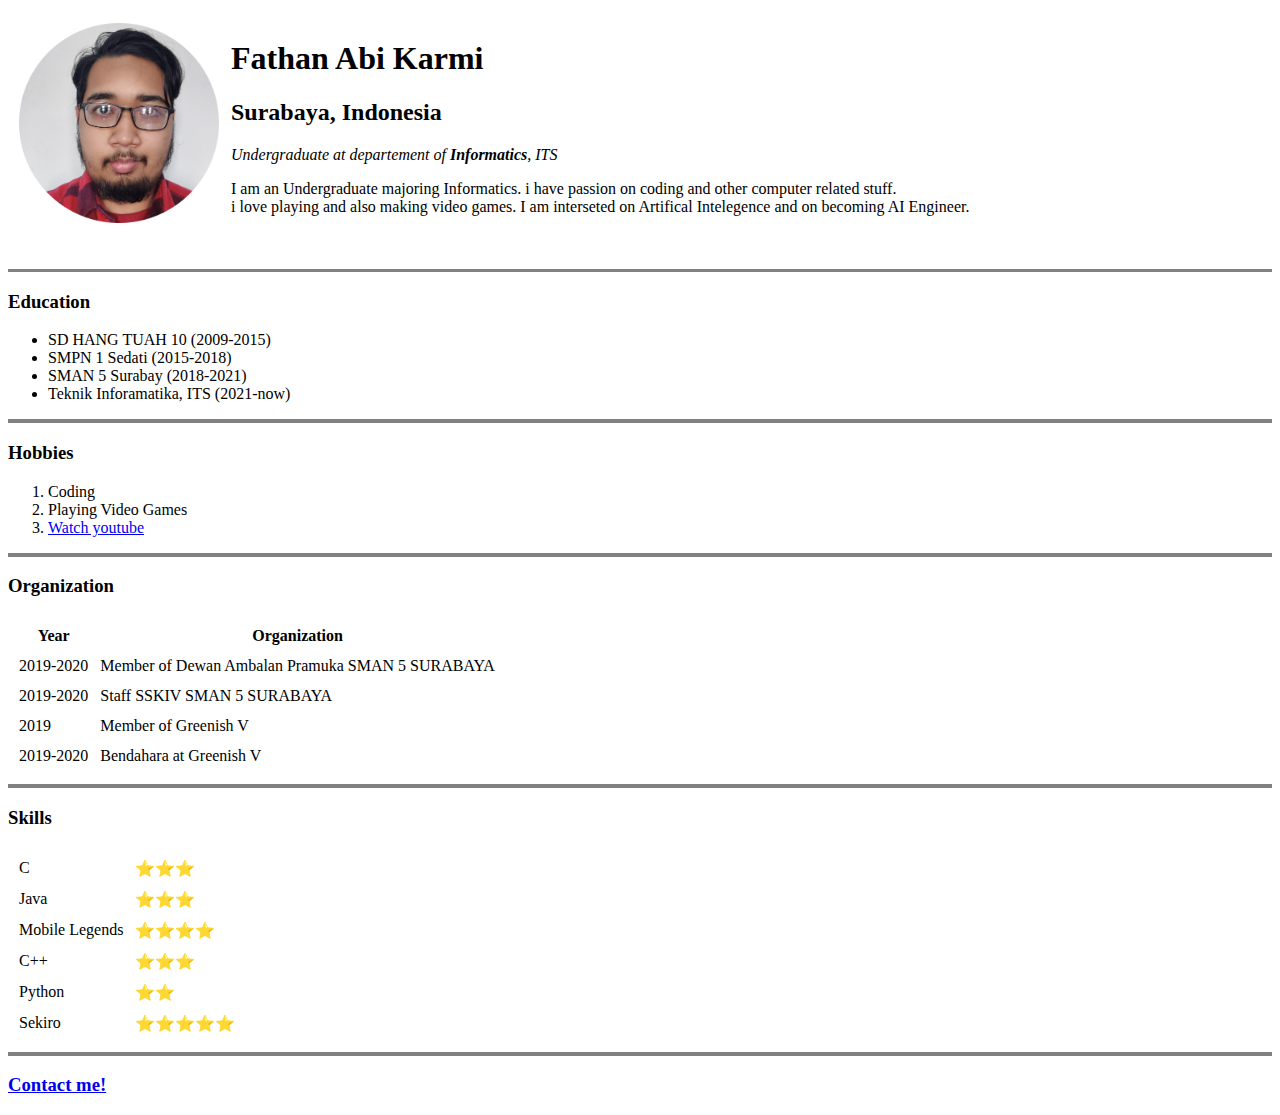
==== index.html @ 414c5bb2 "Initial CV" ====
<!DOCTYPE html>
<html lang="en">
<head>
    <meta charset="UTF-8">
    <meta http-equiv="X-UA-Compatible" content="IE=edge">
    <meta name="viewport" content="width=device-width, initial-scale=1.0">
    <title>My Personal Site</title>
</head>
<body>
    <table cellspacing="10">
        <tr>
            <td>
                <img src="img/Foto Profil.png" alt="Profile Picture" width="200" height="200">
            </td>

            <td>
                <h1>Fathan Abi Karmi</h1>
                <h2>Surabaya, Indonesia</h2>
                <p><em>Undergraduate at departement of <strong>Informatics</strong>, ITS</em></p>
                <p>
                    I am an Undergraduate majoring Informatics. i have passion on coding and other computer related stuff. <br>
                    i love playing and also making video games. I am interseted on Artifical Intelegence and on becoming AI Engineer.  
                </p>
            </td>
        </tr>
    </table>
    <br>

    <hr size="3" noshade>
    <h3>Education</h3>
    <ul>
        <li>SD HANG TUAH 10 (2009-2015)</li>
        <li>SMPN 1 Sedati (2015-2018)</li>
        <li>SMAN 5 Surabay (2018-2021)</li>
        <li>Teknik Inforamatika, ITS (2021-now)</li>
    </ul>

    <hr size="4" noshade>
    <h3>Hobbies</h3>
    <ol>
        <li>Coding</li>
        <li>Playing Video Games</li>
        <li><a href="https://www.youtube.com/">Watch youtube</a></li>
    </ol>

    <hr size="4" noshade>
    <h3>Organization</h3>
    <table cellspacing="10">
        <thead>
            <th>Year</th>
            <th>Organization</th>
        </thead>
        <tbody>
            <tr>
                <td>2019-2020</td>
                <td>Member of Dewan Ambalan Pramuka SMAN 5 SURABAYA</td>
            </tr>
            <tr>
                <td>2019-2020</td>
                <td>Staff SSKIV SMAN 5 SURABAYA</td>
            </tr>
            <tr>
                <td>2019</td>
                <td>Member of Greenish V</td>
            </tr>
            <tr>
                <td>2019-2020</td>
                <td>Bendahara at Greenish V</td>
            </tr>
        </tbody>
        <tfoot>
        </tfoot>
    </table>
    <hr size="4" noshade>
    <h3>Skills</h3>
    <table cellspacing="10">
        <tr>
            <td>C</td>
            <td>⭐⭐⭐</td>
        </tr>
        <tr>
            <td>Java</td>
            <td>⭐⭐⭐</td>
        </tr>
        <tr>
            <td>Mobile Legends</td>
            <td>⭐⭐⭐⭐</td>
        </tr>
        <tr>
            <td>C++</td>
            <td>⭐⭐⭐</td>
        </tr>
        <tr>
            <td>Python</td>
            <td>⭐⭐</td>
        </tr>
        <tr>
            <td>Sekiro</td>
            <td>⭐⭐⭐⭐⭐</td>
        </tr>
    </table>

    
    <hr size="4" noshade>

    <h3><a href="contacts.html">Contact me!</a></h3>
    
</body>
</html>
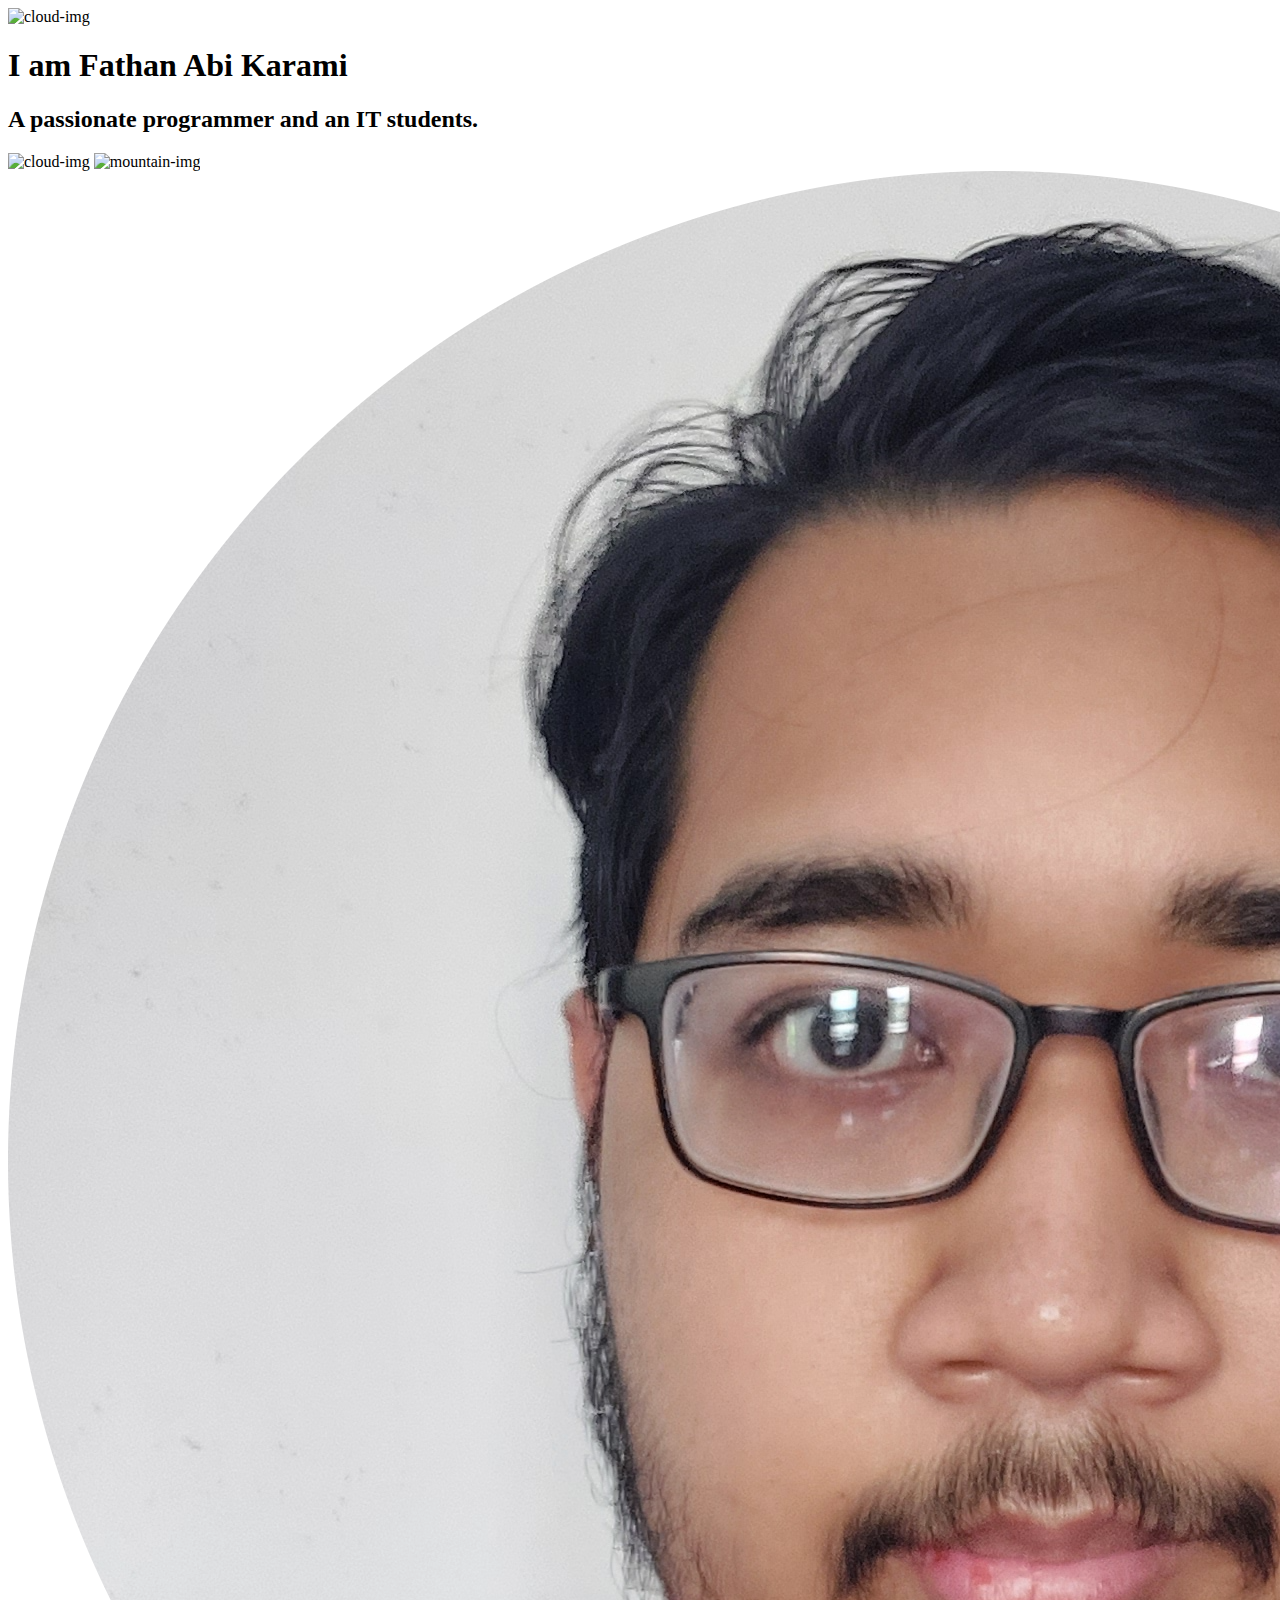
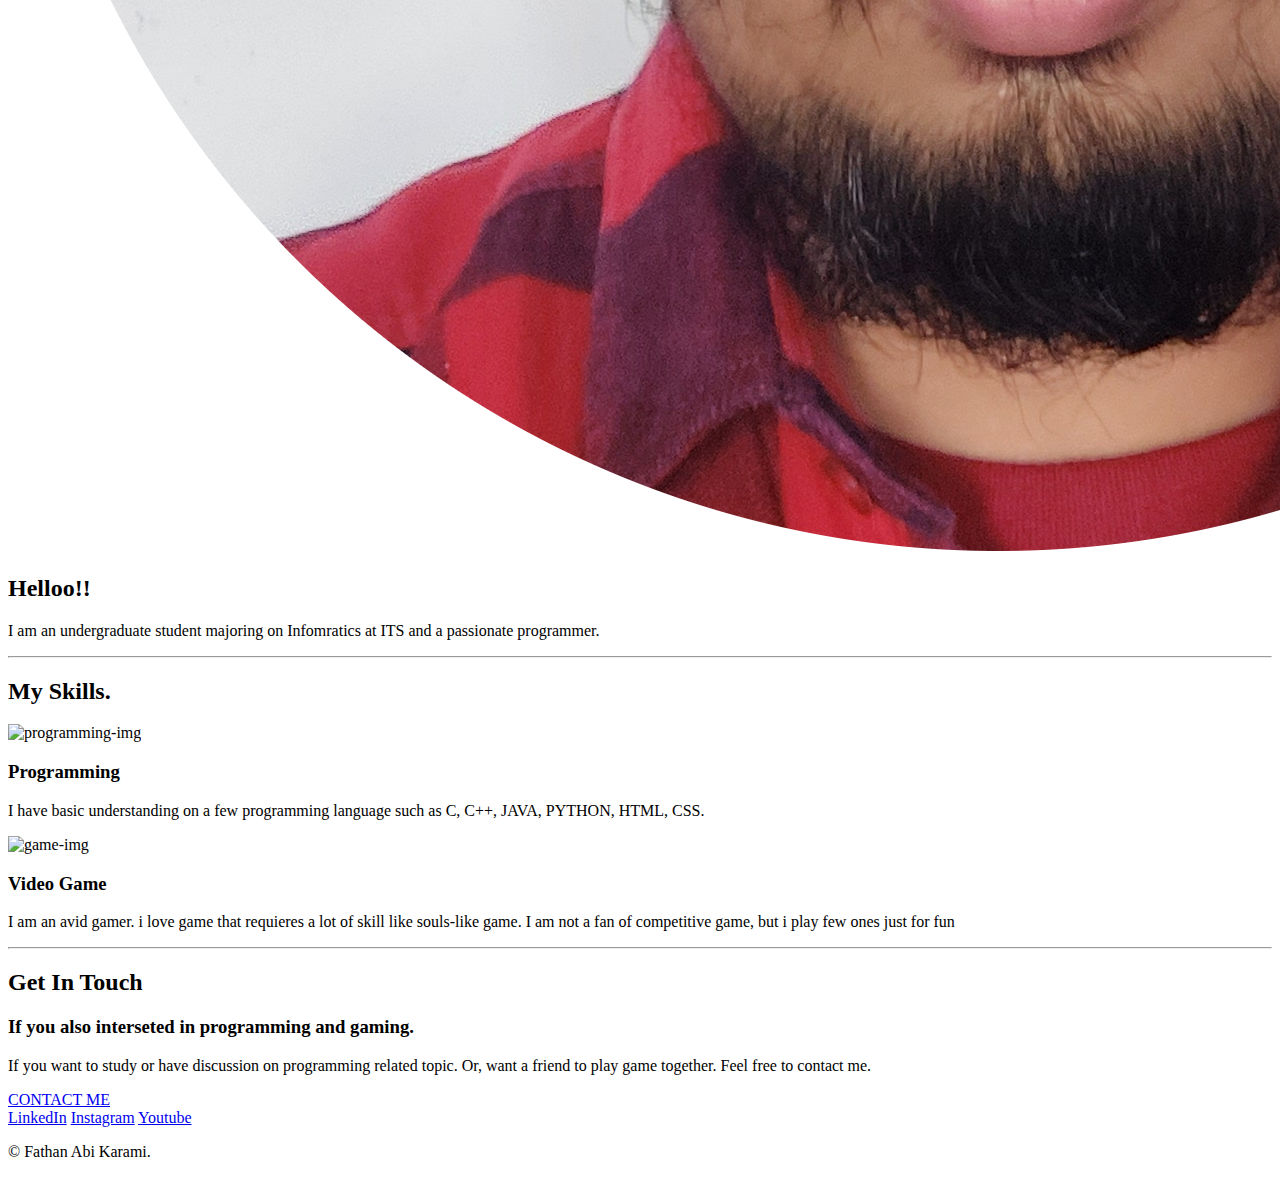
==== commit 0dbc1a13: "Update html cv v2" ====
--- a/index.html
+++ b/index.html
@@ -4,106 +4,60 @@
     <meta charset="UTF-8">
     <meta http-equiv="X-UA-Compatible" content="IE=edge">
     <meta name="viewport" content="width=device-width, initial-scale=1.0">
-    <title>My Personal Site</title>
+    <title>Fathan Abi</title>
+    <link rel="stylesheet" href="css/styles.css">
+    <link rel="icon" href="img/favicon.ico">
 </head>
 <body>
-    <table cellspacing="10">
-        <tr>
-            <td>
-                <img src="img/Foto Profil.png" alt="Profile Picture" width="200" height="200">
-            </td>
 
-            <td>
-                <h1>Fathan Abi Karmi</h1>
-                <h2>Surabaya, Indonesia</h2>
-                <p><em>Undergraduate at departement of <strong>Informatics</strong>, ITS</em></p>
-                <p>
-                    I am an Undergraduate majoring Informatics. i have passion on coding and other computer related stuff. <br>
-                    i love playing and also making video games. I am interseted on Artifical Intelegence and on becoming AI Engineer.  
-                </p>
-            </td>
-        </tr>
-    </table>
-    <br>
+    <div class="top">
+        <img class="top-cloud" src="img/cloud.png" alt="cloud-img">
+        <h1>I am Fathan Abi Karami</h1>
+        <h2>A passionate programmer and an IT students.</h2>
+        
+        <img class="bottom-cloud" src="img/cloud.png" alt="cloud-img">
 
-    <hr size="3" noshade>
-    <h3>Education</h3>
-    <ul>
-        <li>SD HANG TUAH 10 (2009-2015)</li>
-        <li>SMPN 1 Sedati (2015-2018)</li>
-        <li>SMAN 5 Surabay (2018-2021)</li>
-        <li>Teknik Inforamatika, ITS (2021-now)</li>
-    </ul>
+        <img src="img/mountain.png" alt="mountain-img">
+    </div>
 
-    <hr size="4" noshade>
-    <h3>Hobbies</h3>
-    <ol>
-        <li>Coding</li>
-        <li>Playing Video Games</li>
-        <li><a href="https://www.youtube.com/">Watch youtube</a></li>
-    </ol>
+    <div class="middle-container">
+        <div class="profile">
+          <img class="profile-img" src="img/Foto Profil.png" alt="profil-img">
+          <h2>Helloo!!</h2>
+          <p>I am an undergraduate student majoring on Infomratics at ITS and a passionate programmer.</p>
+        </div>
+        <hr>
+        <div class="skills">
+          <h2>My Skills.</h2>
+          <div class="skill-row">
+            <img class="code-img" src="img/programming (1).png" alt="programming-img">
+            <h3>Programming</h3>
+            <p class="code-skill-desc">I have basic understanding on a few programming language such as C, C++, JAVA, PYTHON, HTML, CSS.</p>
+          </div>
+          <div class="skill-row">
+            <img class="game-img" src="img/Gaming.png" alt="game-img">
+            <h3>Video Game</h3>
+            <p class="game-skill-desc">I am an avid gamer. i love game that requieres a lot of skill like souls-like game. I am not a fan of competitive game, but i play few ones just for fun</p>
+          </div>
+        </div>
+        <hr>
+        <div class="contact-me">
+          <h2>Get In Touch</h2>
+          <h3>If you also interseted in programming and gaming.</h3>
+          <p class="pContactme" >If you want to study or have discussion on programming related topic. Or, want a friend to play game together. Feel free to contact me.</p>
+          <a class="btn" href="mailto:abikarami60@gmail.com">CONTACT ME</a>
+        </div>
+    </div>
+      
+      
+    <div class="bottom-container">
+        <a class="footer-link" href="https://www.linkedin.com/in/fathan-abi-karami/">LinkedIn</a>
+        <a class="footer-link" href="https://www.instagram.com/abi__80_/">Instagram</a>
+        <a class="footer-link" href="https://www.youtube.com/channel/UCxZtK5jxucgTp0wJoLSdPoA">Youtube</a>
+        <p class="plast" >© Fathan Abi Karami.</p>
+      </div>
+      
 
-    <hr size="4" noshade>
-    <h3>Organization</h3>
-    <table cellspacing="10">
-        <thead>
-            <th>Year</th>
-            <th>Organization</th>
-        </thead>
-        <tbody>
-            <tr>
-                <td>2019-2020</td>
-                <td>Member of Dewan Ambalan Pramuka SMAN 5 SURABAYA</td>
-            </tr>
-            <tr>
-                <td>2019-2020</td>
-                <td>Staff SSKIV SMAN 5 SURABAYA</td>
-            </tr>
-            <tr>
-                <td>2019</td>
-                <td>Member of Greenish V</td>
-            </tr>
-            <tr>
-                <td>2019-2020</td>
-                <td>Bendahara at Greenish V</td>
-            </tr>
-        </tbody>
-        <tfoot>
-        </tfoot>
-    </table>
-    <hr size="4" noshade>
-    <h3>Skills</h3>
-    <table cellspacing="10">
-        <tr>
-            <td>C</td>
-            <td>⭐⭐⭐</td>
-        </tr>
-        <tr>
-            <td>Java</td>
-            <td>⭐⭐⭐</td>
-        </tr>
-        <tr>
-            <td>Mobile Legends</td>
-            <td>⭐⭐⭐⭐</td>
-        </tr>
-        <tr>
-            <td>C++</td>
-            <td>⭐⭐⭐</td>
-        </tr>
-        <tr>
-            <td>Python</td>
-            <td>⭐⭐</td>
-        </tr>
-        <tr>
-            <td>Sekiro</td>
-            <td>⭐⭐⭐⭐⭐</td>
-        </tr>
-    </table>
-
-    
-    <hr size="4" noshade>
-
-    <h3><a href="contacts.html">Contact me!</a></h3>
-    
+ 
 </body>
-</html>+</html>
